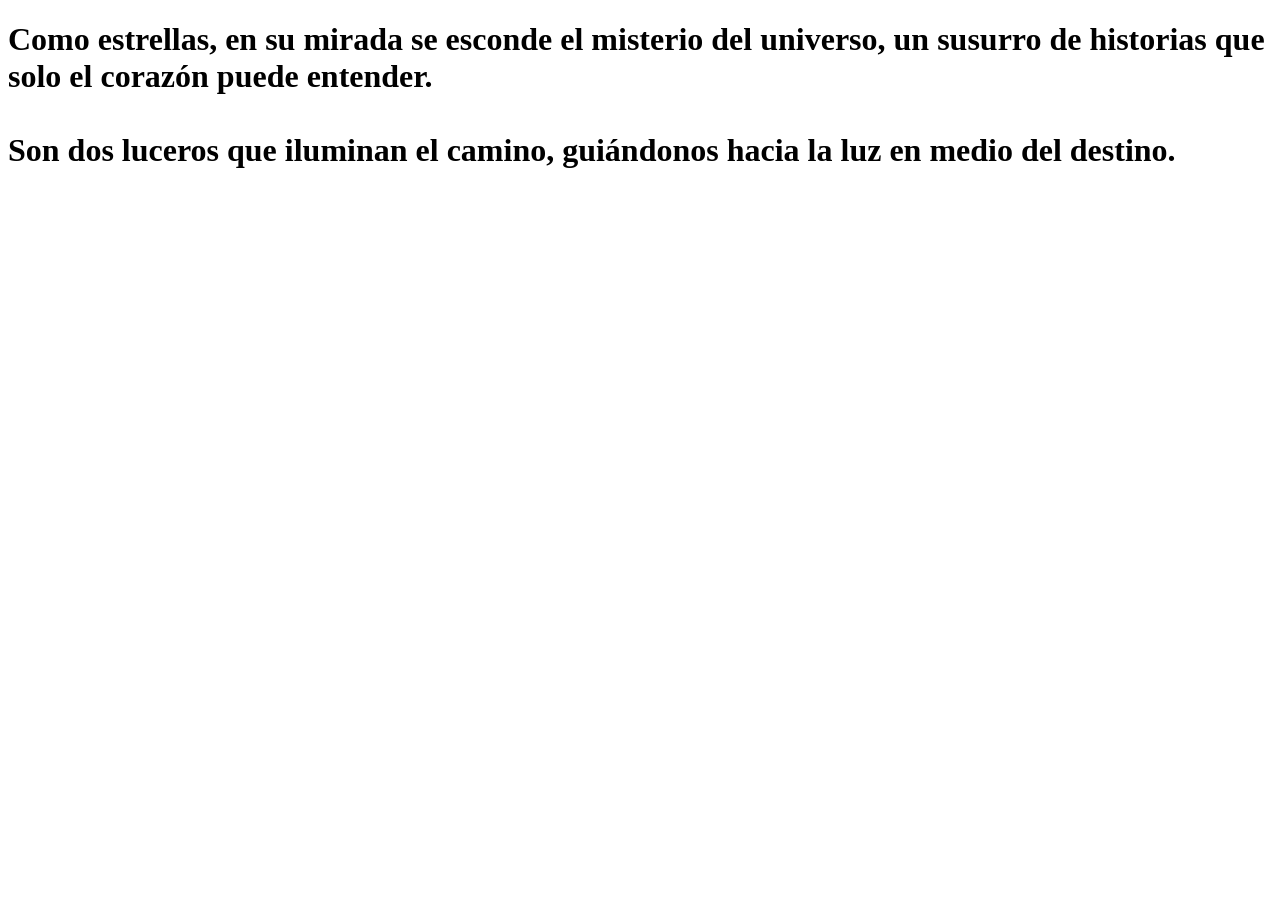
==== flower.html @ 73f1bd09 "Add files via upload" ====
<!DOCTYPE html>
<html lang="es">
  <head>
    <meta charset="UTF-8" />
    <meta http-equiv="X-UA-Compatible" content="IE=edge" />
    <meta name="viewport" content="width=device-width, initial-scale=1.0" />
    <link rel="stylesheet" href="css/main.css" />
    <link rel="icon" href="img/flowers.png" type="image/x-icon" />
    <title>Flower</title>
  </head>
  <body class="container">
    
    <div id="lyrics">
     
    </div>
    <h1 class="titulo">Como estrellas, en su mirada se esconde el misterio del universo, un susurro de historias que solo el corazón puede entender. <br> <br> Son dos luceros que iluminan el camino, guiándonos hacia la luz en medio del destino.</h1>
  
    <div class="night"></div>
    <div class="flowers">
      <div class="flower flower--1">
        <div class="flower__leafs flower__leafs--1">
          <div class="flower__leaf flower__leaf--1"></div>
          <div class="flower__leaf flower__leaf--2"></div>
          <div class="flower__leaf flower__leaf--3"></div>
          <div class="flower__leaf flower__leaf--4"></div>
          <div class="flower__white-circle"></div>

          <div class="flower__light flower__light--1"></div>
          <div class="flower__light flower__light--2"></div>
          <div class="flower__light flower__light--3"></div>
          <div class="flower__light flower__light--4"></div>
          <div class="flower__light flower__light--5"></div>
          <div class="flower__light flower__light--6"></div>
          <div class="flower__light flower__light--7"></div>
          <div class="flower__light flower__light--8"></div>
        </div>
        <div class="flower__line">
          <div class="flower__line__leaf flower__line__leaf--1"></div>
          <div class="flower__line__leaf flower__line__leaf--2"></div>
          <div class="flower__line__leaf flower__line__leaf--3"></div>
          <div class="flower__line__leaf flower__line__leaf--4"></div>
          <div class="flower__line__leaf flower__line__leaf--5"></div>
          <div class="flower__line__leaf flower__line__leaf--6"></div>
        </div>
      </div>

      <div class="flower flower--2">
        <div class="flower__leafs flower__leafs--2">
          <div class="flower__leaf flower__leaf--1"></div>
          <div class="flower__leaf flower__leaf--2"></div>
          <div class="flower__leaf flower__leaf--3"></div>
          <div class="flower__leaf flower__leaf--4"></div>
          <div class="flower__white-circle"></div>

          <div class="flower__light flower__light--1"></div>
          <div class="flower__light flower__light--2"></div>
          <div class="flower__light flower__light--3"></div>
          <div class="flower__light flower__light--4"></div>
          <div class="flower__light flower__light--5"></div>
          <div class="flower__light flower__light--6"></div>
          <div class="flower__light flower__light--7"></div>
          <div class="flower__light flower__light--8"></div>
        </div>
        <div class="flower__line">
          <div class="flower__line__leaf flower__line__leaf--1"></div>
          <div class="flower__line__leaf flower__line__leaf--2"></div>
          <div class="flower__line__leaf flower__line__leaf--3"></div>
          <div class="flower__line__leaf flower__line__leaf--4"></div>
        </div>
      </div>

      <div class="flower flower--3">
        <div class="flower__leafs flower__leafs--3">
          <div class="flower__leaf flower__leaf--1"></div>
          <div class="flower__leaf flower__leaf--2"></div>
          <div class="flower__leaf flower__leaf--3"></div>
          <div class="flower__leaf flower__leaf--4"></div>
          <div class="flower__white-circle"></div>

          <div class="flower__light flower__light--1"></div>
          <div class="flower__light flower__light--2"></div>
          <div class="flower__light flower__light--3"></div>
          <div class="flower__light flower__light--4"></div>
          <div class="flower__light flower__light--5"></div>
          <div class="flower__light flower__light--6"></div>
          <div class="flower__light flower__light--7"></div>
          <div class="flower__light flower__light--8"></div>
        </div>
        <div class="flower__line">
          <div class="flower__line__leaf flower__line__leaf--1"></div>
          <div class="flower__line__leaf flower__line__leaf--2"></div>
          <div class="flower__line__leaf flower__line__leaf--3"></div>
          <div class="flower__line__leaf flower__line__leaf--4"></div>
        </div>
      </div>

      <div class="grow-ans" style="--d: 1.2s">
        <div class="flower__g-long">
          <div class="flower__g-long__top"></div>
          <div class="flower__g-long__bottom"></div>
        </div>
      </div>

      <div class="growing-grass">
        <div class="flower__grass flower__grass--1">
          <div class="flower__grass--top"></div>
          <div class="flower__grass--bottom"></div>
          <div class="flower__grass__leaf flower__grass__leaf--1"></div>
          <div class="flower__grass__leaf flower__grass__leaf--2"></div>
          <div class="flower__grass__leaf flower__grass__leaf--3"></div>
          <div class="flower__grass__leaf flower__grass__leaf--4"></div>
          <div class="flower__grass__leaf flower__grass__leaf--5"></div>
          <div class="flower__grass__leaf flower__grass__leaf--6"></div>
          <div class="flower__grass__leaf flower__grass__leaf--7"></div>
          <div class="flower__grass__leaf flower__grass__leaf--8"></div>
          <div class="flower__grass__overlay"></div>
        </div>
      </div>

      <div class="growing-grass">
        <div class="flower__grass flower__grass--2">
          <div class="flower__grass--top"></div>
          <div class="flower__grass--bottom"></div>
          <div class="flower__grass__leaf flower__grass__leaf--1"></div>
          <div class="flower__grass__leaf flower__grass__leaf--2"></div>
          <div class="flower__grass__leaf flower__grass__leaf--3"></div>
          <div class="flower__grass__leaf flower__grass__leaf--4"></div>
          <div class="flower__grass__leaf flower__grass__leaf--5"></div>
          <div class="flower__grass__leaf flower__grass__leaf--6"></div>
          <div class="flower__grass__leaf flower__grass__leaf--7"></div>
          <div class="flower__grass__leaf flower__grass__leaf--8"></div>
          <div class="flower__grass__overlay"></div>
        </div>
      </div>

      <div class="grow-ans" style="--d: 2.4s">
        <div class="flower__g-right flower__g-right--1">
          <div class="leaf"></div>
        </div>
      </div>

      <div class="grow-ans" style="--d: 2.8s">
        <div class="flower__g-right flower__g-right--2">
          <div class="leaf"></div>
        </div>
      </div>

      <div class="grow-ans" style="--d: 2.8s">
        <div class="flower__g-front">
          <div
            class="flower__g-front__leaf-wrapper flower__g-front__leaf-wrapper--1"
          >
            <div class="flower__g-front__leaf"></div>
          </div>
          <div
            class="flower__g-front__leaf-wrapper flower__g-front__leaf-wrapper--2"
          >
            <div class="flower__g-front__leaf"></div>
          </div>
          <div
            class="flower__g-front__leaf-wrapper flower__g-front__leaf-wrapper--3"
          >
            <div class="flower__g-front__leaf"></div>
          </div>
          <div
            class="flower__g-front__leaf-wrapper flower__g-front__leaf-wrapper--4"
          >
            <div class="flower__g-front__leaf"></div>
          </div>
          <div
            class="flower__g-front__leaf-wrapper flower__g-front__leaf-wrapper--5"
          >
            <div class="flower__g-front__leaf"></div>
          </div>
          <div
            class="flower__g-front__leaf-wrapper flower__g-front__leaf-wrapper--6"
          >
            <div class="flower__g-front__leaf"></div>
          </div>
          <div
            class="flower__g-front__leaf-wrapper flower__g-front__leaf-wrapper--7"
          >
            <div class="flower__g-front__leaf"></div>
          </div>
          <div
            class="flower__g-front__leaf-wrapper flower__g-front__leaf-wrapper--8"
          >
            <div class="flower__g-front__leaf"></div>
          </div>
          <div class="flower__g-front__line"></div>
        </div>
      </div>

      <div class="grow-ans" style="--d: 3.2s">
        <div class="flower__g-fr">
          <div class="leaf"></div>
          <div class="flower__g-fr__leaf flower__g-fr__leaf--1"></div>
          <div class="flower__g-fr__leaf flower__g-fr__leaf--2"></div>
          <div class="flower__g-fr__leaf flower__g-fr__leaf--3"></div>
          <div class="flower__g-fr__leaf flower__g-fr__leaf--4"></div>
          <div class="flower__g-fr__leaf flower__g-fr__leaf--5"></div>
          <div class="flower__g-fr__leaf flower__g-fr__leaf--6"></div>
          <div class="flower__g-fr__leaf flower__g-fr__leaf--7"></div>
          <div class="flower__g-fr__leaf flower__g-fr__leaf--8"></div>
        </div>
      </div>

      <div class="long-g long-g--0">
        <div class="grow-ans" style="--d: 3s">
          <div class="leaf leaf--0"></div>
        </div>
        <div class="grow-ans" style="--d: 2.2s">
          <div class="leaf leaf--1"></div>
        </div>
        <div class="grow-ans" style="--d: 3.4s">
          <div class="leaf leaf--2"></div>
        </div>
        <div class="grow-ans" style="--d: 3.6s">
          <div class="leaf leaf--3"></div>
        </div>
      </div>

      <div class="long-g long-g--1">
        <div class="grow-ans" style="--d: 3.6s">
          <div class="leaf leaf--0"></div>
        </div>
        <div class="grow-ans" style="--d: 3.8s">
          <div class="leaf leaf--1"></div>
        </div>
        <div class="grow-ans" style="--d: 4s">
          <div class="leaf leaf--2"></div>
        </div>
        <div class="grow-ans" style="--d: 4.2s">
          <div class="leaf leaf--3"></div>
        </div>
      </div>

      <div class="long-g long-g--2">
        <div class="grow-ans" style="--d: 4s">
          <div class="leaf leaf--0"></div>
        </div>
        <div class="grow-ans" style="--d: 4.2s">
          <div class="leaf leaf--1"></div>
        </div>
        <div class="grow-ans" style="--d: 4.4s">
          <div class="leaf leaf--2"></div>
        </div>
        <div class="grow-ans" style="--d: 4.6s">
          <div class="leaf leaf--3"></div>
        </div>
      </div>

      <div class="long-g long-g--3">
        <div class="grow-ans" style="--d: 4s">
          <div class="leaf leaf--0"></div>
        </div>
        <div class="grow-ans" style="--d: 4.2s">
          <div class="leaf leaf--1"></div>
        </div>
        <div class="grow-ans" style="--d: 3s">
          <div class="leaf leaf--2"></div>
        </div>
        <div class="grow-ans" style="--d: 3.6s">
          <div class="leaf leaf--3"></div>
        </div>
      </div>

      <div class="long-g long-g--4">
        <div class="grow-ans" style="--d: 4s">
          <div class="leaf leaf--0"></div>
        </div>
        <div class="grow-ans" style="--d: 4.2s">
          <div class="leaf leaf--1"></div>
        </div>
        <div class="grow-ans" style="--d: 3s">
          <div class="leaf leaf--2"></div>
        </div>
        <div class="grow-ans" style="--d: 3.6s">
          <div class="leaf leaf--3"></div>
        </div>
      </div>

      <div class="long-g long-g--5">
        <div class="grow-ans" style="--d: 4s">
          <div class="leaf leaf--0"></div>
        </div>
        <div class="grow-ans" style="--d: 4.2s">
          <div class="leaf leaf--1"></div>
        </div>
        <div class="grow-ans" style="--d: 3s">
          <div class="leaf leaf--2"></div>
        </div>
        <div class="grow-ans" style="--d: 3.6s">
          <div class="leaf leaf--3"></div>
        </div>
      </div>

      <div class="long-g long-g--6">
        <div class="grow-ans" style="--d: 4.2s">
          <div class="leaf leaf--0"></div>
        </div>
        <div class="grow-ans" style="--d: 4.4s">
          <div class="leaf leaf--1"></div>
        </div>
        <div class="grow-ans" style="--d: 4.6s">
          <div class="leaf leaf--2"></div>
        </div>
        <div class="grow-ans" style="--d: 4.8s">
          <div class="leaf leaf--3"></div>
        </div>
      </div>

      <div class="long-g long-g--7">
        <div class="grow-ans" style="--d: 3s">
          <div class="leaf leaf--0"></div>
        </div>
        <div class="grow-ans" style="--d: 3.2s">
          <div class="leaf leaf--1"></div>
        </div>
        <div class="grow-ans" style="--d: 3.5s">
          <div class="leaf leaf--2"></div>
        </div>
        <div class="grow-ans" style="--d: 3.6s">
          <div class="leaf leaf--3"></div>
        </div>
      </div>
    </div>
    <script src="anim.js"></script>
    <script src="main.js"></script>
  </body>
</html>
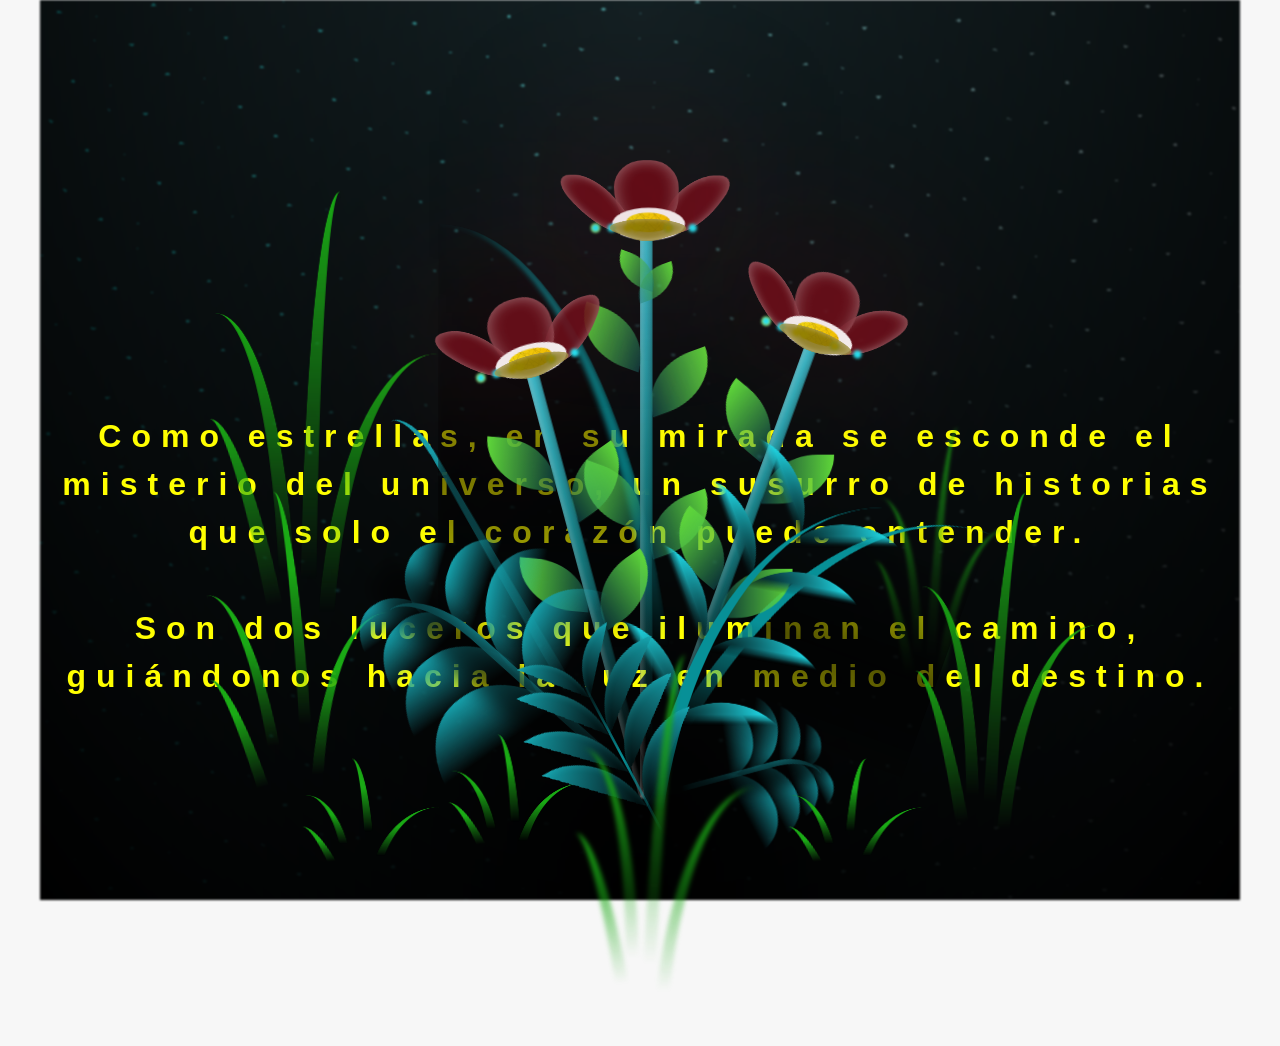
==== commit 0a897f80: "Update flower.html" ====
--- a/flower.html
+++ b/flower.html
@@ -4,7 +4,7 @@
     <meta charset="UTF-8" />
     <meta http-equiv="X-UA-Compatible" content="IE=edge" />
     <meta name="viewport" content="width=device-width, initial-scale=1.0" />
-    <link rel="stylesheet" href="css/main.css" />
+    <link rel="stylesheet" href="main.css" />
     <link rel="icon" href="img/flowers.png" type="image/x-icon" />
     <title>Flower</title>
   </head>
--- a/main.css
+++ b/main.css
@@ -0,0 +1,1659 @@
+*,
+*::after,
+*::before {
+  padding: 0;
+  margin: 0;
+  box-sizing: border-box;
+}
+
+:root {
+  --dark-color: #000;
+}
+
+body {
+  display: flex;
+  align-items: flex-end;
+  justify-content: center;
+  min-height: 100vh;
+  background-color: var(--dark-color);
+  overflow: hidden;
+  perspective: 1000px;
+}
+
+#lyrics {
+  font-size: 28px;
+  font-family: "Franklin Gothic Medium", "Arial Narrow", Arial, sans-serif;
+  color: white;
+  position: absolute;
+  margin-bottom: 20%;
+  z-index: 1;
+  font-weight: bold;
+  letter-spacing: 4px;
+}
+@media only screen and (max-width: 600px) {
+  /* Estilos específicos para dispositivos con un ancho máximo de 600px */
+  #lyrics {
+      font-size: 14px; /* Reduce el tamaño del texto para dispositivos más pequeños */
+      margin-bottom: 530px;
+      letter-spacing: 3px;
+  }
+
+}
+.titulo {
+  margin-bottom: 180px;
+  font-family: "Arial Narrow", Arial, sans-serif;
+  color: yellow;
+  position: absolute;
+  font-weight: bold;
+  letter-spacing: 10px;
+  opacity: 0;
+  animation: fadeIn 3s ease-in-out forwards;
+  text-align: center;
+}
+@keyframes fadeIn {
+  from {
+    opacity: 0;
+  }
+  to {
+    opacity: 1;
+  }
+}
+
+.night {
+  z-index: -1;
+  position: absolute;
+  left: 50%;
+  top: 0;
+  transform: translateX(-50%);
+  width: 100%;
+  height: 100%;
+  filter: blur(0.1vmin);
+  background-image: radial-gradient(
+      ellipse at top,
+      transparent 0%,
+      var(--dark-color)
+    ),
+    radial-gradient(
+      ellipse at bottom,
+      var(--dark-color),
+      rgba(145, 233, 255, 0.2)
+    ),
+    repeating-linear-gradient(
+      220deg,
+      rgb(0, 0, 0) 0px,
+      rgb(0, 0, 0) 19px,
+      transparent 19px,
+      transparent 22px
+    ),
+    repeating-linear-gradient(
+      189deg,
+      rgb(0, 0, 0) 0px,
+      rgb(0, 0, 0) 19px,
+      transparent 19px,
+      transparent 22px
+    ),
+    repeating-linear-gradient(
+      148deg,
+      rgb(0, 0, 0) 0px,
+      rgb(0, 0, 0) 19px,
+      transparent 19px,
+      transparent 22px
+    ),
+    linear-gradient(90deg, rgb(0, 255, 250), rgb(240, 240, 240));
+}
+
+.flowers {
+  position: relative;
+  transform: scale(0.9);
+  /*margin-bottom: 100px;
+  */
+}
+
+@media only screen and (max-width: 600px) {
+  /* Estilos específicos para dispositivos con un ancho máximo de 600px */
+.flowers {
+      font-size: 14px;
+      margin-bottom: 35%;
+      letter-spacing: 3px;
+      transform: scale(1.0);
+}
+
+}
+
+.flower {
+  position: absolute;
+  bottom: 10vmin;
+  transform-origin: bottom center;
+  z-index: 10;
+  --fl-speed: 0.8s;
+}
+.flower--1 {
+  -webkit-animation: moving-flower-1 4s linear infinite;
+  animation: moving-flower-1 4s linear infinite;
+}
+.flower--1 .flower__line {
+  height: 70vmin;
+  -webkit-animation-delay: 0.3s;
+  animation-delay: 0.3s;
+}
+.flower--1 .flower__line__leaf--1 {
+  -webkit-animation: blooming-leaf-right var(--fl-speed) 1.6s backwards;
+  animation: blooming-leaf-right var(--fl-speed) 1.6s backwards;
+}
+.flower--1 .flower__line__leaf--2 {
+  -webkit-animation: blooming-leaf-right var(--fl-speed) 1.4s backwards;
+  animation: blooming-leaf-right var(--fl-speed) 1.4s backwards;
+}
+.flower--1 .flower__line__leaf--3 {
+  -webkit-animation: blooming-leaf-left var(--fl-speed) 1.2s backwards;
+  animation: blooming-leaf-left var(--fl-speed) 1.2s backwards;
+}
+.flower--1 .flower__line__leaf--4 {
+  -webkit-animation: blooming-leaf-left var(--fl-speed) 1s backwards;
+  animation: blooming-leaf-left var(--fl-speed) 1s backwards;
+}
+.flower--1 .flower__line__leaf--5 {
+  -webkit-animation: blooming-leaf-right var(--fl-speed) 1.8s backwards;
+  animation: blooming-leaf-right var(--fl-speed) 1.8s backwards;
+}
+.flower--1 .flower__line__leaf--6 {
+  -webkit-animation: blooming-leaf-left var(--fl-speed) 2s backwards;
+  animation: blooming-leaf-left var(--fl-speed) 2s backwards;
+}
+.flower--2 {
+  left: 50%;
+  transform: rotate(20deg);
+  -webkit-animation: moving-flower-2 4s linear infinite;
+  animation: moving-flower-2 4s linear infinite;
+}
+.flower--2 .flower__line {
+  height: 60vmin;
+  -webkit-animation-delay: 0.6s;
+  animation-delay: 0.6s;
+}
+.flower--2 .flower__line__leaf--1 {
+  -webkit-animation: blooming-leaf-right var(--fl-speed) 1.9s backwards;
+  animation: blooming-leaf-right var(--fl-speed) 1.9s backwards;
+}
+.flower--2 .flower__line__leaf--2 {
+  -webkit-animation: blooming-leaf-right var(--fl-speed) 1.7s backwards;
+  animation: blooming-leaf-right var(--fl-speed) 1.7s backwards;
+}
+.flower--2 .flower__line__leaf--3 {
+  -webkit-animation: blooming-leaf-left var(--fl-speed) 1.5s backwards;
+  animation: blooming-leaf-left var(--fl-speed) 1.5s backwards;
+}
+.flower--2 .flower__line__leaf--4 {
+  -webkit-animation: blooming-leaf-left var(--fl-speed) 1.3s backwards;
+  animation: blooming-leaf-left var(--fl-speed) 1.3s backwards;
+}
+.flower--3 {
+  left: 50%;
+  transform: rotate(-15deg);
+  -webkit-animation: moving-flower-3 4s linear infinite;
+  animation: moving-flower-3 4s linear infinite;
+}
+.flower--3 .flower__line {
+  -webkit-animation-delay: 0.9s;
+  animation-delay: 0.9s;
+}
+.flower--3 .flower__line__leaf--1 {
+  -webkit-animation: blooming-leaf-right var(--fl-speed) 2.5s backwards;
+  animation: blooming-leaf-right var(--fl-speed) 2.5s backwards;
+}
+.flower--3 .flower__line__leaf--2 {
+  -webkit-animation: blooming-leaf-right var(--fl-speed) 2.3s backwards;
+  animation: blooming-leaf-right var(--fl-speed) 2.3s backwards;
+}
+.flower--3 .flower__line__leaf--3 {
+  -webkit-animation: blooming-leaf-left var(--fl-speed) 2.1s backwards;
+  animation: blooming-leaf-left var(--fl-speed) 2.1s backwards;
+}
+.flower--3 .flower__line__leaf--4 {
+  -webkit-animation: blooming-leaf-left var(--fl-speed) 1.9s backwards;
+  animation: blooming-leaf-left var(--fl-speed) 1.9s backwards;
+}
+.flower__leafs {
+  position: relative;
+  -webkit-animation: blooming-flower 2s backwards;
+  animation: blooming-flower 2s backwards;
+}
+.flower__leafs--1 {
+  -webkit-animation-delay: 1.1s;
+  animation-delay: 1.1s;
+}
+.flower__leafs--2 {
+  -webkit-animation-delay: 1.4s;
+  animation-delay: 1.4s;
+}
+.flower__leafs--3 {
+  -webkit-animation-delay: 1.7s;
+  animation-delay: 1.7s;
+}
+.flower__leafs::after {
+  content: "";
+  position: absolute;
+  left: 0;
+  top: 0;
+  transform: translate(-50%, -100%);
+  width: 8vmin;
+  height: 8vmin;
+  background-color: #6b0d18;
+  /* background-color: #fd2525; */
+  filter: blur(10vmin);
+}
+.flower__leaf {
+  position: absolute;
+  bottom: 0;
+  left: 50%;
+  width: 8vmin;
+  height: 11vmin;
+  border-radius: 51% 49% 47% 53%/44% 45% 55% 69%;
+  background-color: #6b0d18;
+  background-color: #6b0d18;
+  transform-origin: bottom center;
+  opacity: 0.9;
+  box-shadow: inset 0 0 2vmin rgba(255, 255, 255, 0.5);
+}
+.flower__leaf--1 {
+  transform: translate(-10%, 1%) rotateY(40deg) rotateX(-50deg);
+}
+.flower__leaf--2 {
+  transform: translate(-50%, -4%) rotateX(40deg);
+}
+.flower__leaf--3 {
+  transform: translate(-90%, 0%) rotateY(45deg) rotateX(50deg);
+}
+.flower__leaf--4 {
+  width: 8vmin;
+  height: 8vmin;
+  transform-origin: bottom left;
+  border-radius: 4vmin 10vmin 4vmin 4vmin;
+  transform: translate(0%, 18%) rotateX(70deg) rotate(-43deg);
+  background-color: #7c6901;
+  z-index: 1;
+  opacity: 0.8;
+}
+.flower__white-circle {
+  position: absolute;
+  left: -3.5vmin;
+  top: -3vmin;
+  width: 9vmin;
+  height: 4vmin;
+  border-radius: 50%;
+  background-color: #fff;
+}
+.flower__white-circle::after {
+  content: "";
+  position: absolute;
+  left: 50%;
+  top: 45%;
+  transform: translate(-50%, -50%);
+  width: 60%;
+  height: 60%;
+  border-radius: inherit;
+  background-image: repeating-linear-gradient(
+      135deg,
+      rgba(0, 0, 0, 0.03) 0px,
+      rgba(0, 0, 0, 0.03) 1px,
+      transparent 1px,
+      transparent 12px
+    ),
+    repeating-linear-gradient(
+      45deg,
+      rgba(0, 0, 0, 0.03) 0px,
+      rgba(0, 0, 0, 0.03) 1px,
+      transparent 1px,
+      transparent 12px
+    ),
+    repeating-linear-gradient(
+      67.5deg,
+      rgba(0, 0, 0, 0.03) 0px,
+      rgba(0, 0, 0, 0.03) 1px,
+      transparent 1px,
+      transparent 12px
+    ),
+    repeating-linear-gradient(
+      135deg,
+      rgba(0, 0, 0, 0.03) 0px,
+      rgba(0, 0, 0, 0.03) 1px,
+      transparent 1px,
+      transparent 12px
+    ),
+    repeating-linear-gradient(
+      45deg,
+      rgba(0, 0, 0, 0.03) 0px,
+      rgba(0, 0, 0, 0.03) 1px,
+      transparent 1px,
+      transparent 12px
+    ),
+    repeating-linear-gradient(
+      112.5deg,
+      rgba(0, 0, 0, 0.03) 0px,
+      rgba(0, 0, 0, 0.03) 1px,
+      transparent 1px,
+      transparent 12px
+    ),
+    repeating-linear-gradient(
+      112.5deg,
+      rgba(0, 0, 0, 0.03) 0px,
+      rgba(0, 0, 0, 0.03) 1px,
+      transparent 1px,
+      transparent 12px
+    ),
+    repeating-linear-gradient(
+      45deg,
+      rgba(0, 0, 0, 0.03) 0px,
+      rgba(0, 0, 0, 0.03) 1px,
+      transparent 1px,
+      transparent 12px
+    ),
+    repeating-linear-gradient(
+      22.5deg,
+      rgba(0, 0, 0, 0.03) 0px,
+      rgba(0, 0, 0, 0.03) 1px,
+      transparent 1px,
+      transparent 12px
+    ),
+    repeating-linear-gradient(
+      45deg,
+      rgba(0, 0, 0, 0.03) 0px,
+      rgba(0, 0, 0, 0.03) 1px,
+      transparent 1px,
+      transparent 12px
+    ),
+    repeating-linear-gradient(
+      22.5deg,
+      rgba(0, 0, 0, 0.03) 0px,
+      rgba(0, 0, 0, 0.03) 1px,
+      transparent 1px,
+      transparent 12px
+    ),
+    repeating-linear-gradient(
+      135deg,
+      rgba(0, 0, 0, 0.03) 0px,
+      rgba(0, 0, 0, 0.03) 1px,
+      transparent 1px,
+      transparent 12px
+    ),
+    repeating-linear-gradient(
+      157.5deg,
+      rgba(0, 0, 0, 0.03) 0px,
+      rgba(0, 0, 0, 0.03) 1px,
+      transparent 1px,
+      transparent 12px
+    ),
+    repeating-linear-gradient(
+      67.5deg,
+      rgba(0, 0, 0, 0.03) 0px,
+      rgba(0, 0, 0, 0.03) 1px,
+      transparent 1px,
+      transparent 12px
+    ),
+    repeating-linear-gradient(
+      67.5deg,
+      rgba(0, 0, 0, 0.03) 0px,
+      rgba(0, 0, 0, 0.03) 1px,
+      transparent 1px,
+      transparent 12px
+    ),
+    linear-gradient(90deg, rgb(255, 235, 18), rgb(255, 206, 0));
+}
+.flower__line {
+  height: 55vmin;
+  width: 1.5vmin;
+  background-image: linear-gradient(
+      to left,
+      rgba(0, 0, 0, 0.2),
+      transparent,
+      rgba(255, 255, 255, 0.2)
+    ),
+    linear-gradient(to top, transparent 10%, #14757a, #39c6d6);
+  box-shadow: inset 0 0 2px rgba(0, 0, 0, 0.5);
+  -webkit-animation: grow-flower-tree 4s backwards;
+  animation: grow-flower-tree 4s backwards;
+}
+.flower__line__leaf {
+  --w: 7vmin;
+  --h: calc(var(--w) + 2vmin);
+  position: absolute;
+  top: 20%;
+  left: 90%;
+  width: var(--w);
+  height: var(--h);
+  border-top-right-radius: var(--h);
+  border-bottom-left-radius: var(--h);
+  background-image: linear-gradient(to top, rgba(20, 117, 122, 0.4), #5ed639);
+}
+.flower__line__leaf--1 {
+  transform: rotate(70deg) rotateY(30deg);
+}
+.flower__line__leaf--2 {
+  top: 45%;
+  transform: rotate(70deg) rotateY(30deg);
+}
+.flower__line__leaf--3,
+.flower__line__leaf--4,
+.flower__line__leaf--6 {
+  border-top-right-radius: 0;
+  border-bottom-left-radius: 0;
+  border-top-left-radius: var(--h);
+  border-bottom-right-radius: var(--h);
+  left: -460%;
+  top: 12%;
+  transform: rotate(-70deg) rotateY(30deg);
+}
+.flower__line__leaf--4 {
+  top: 40%;
+}
+.flower__line__leaf--5 {
+  top: 0;
+  transform-origin: left;
+  transform: rotate(70deg) rotateY(30deg) scale(0.6);
+}
+.flower__line__leaf--6 {
+  top: -2%;
+  left: -450%;
+  transform-origin: right;
+  transform: rotate(-70deg) rotateY(30deg) scale(0.6);
+}
+.flower__light {
+  position: absolute;
+  bottom: 0vmin;
+  width: 1vmin;
+  height: 1vmin;
+  background-color: rgb(255, 251, 0);
+  border-radius: 50%;
+  filter: blur(0.2vmin);
+  -webkit-animation: light-ans 4s linear infinite backwards;
+  animation: light-ans 4s linear infinite backwards;
+}
+.flower__light:nth-child(odd) {
+  background-color: #23f0ff;
+}
+.flower__light--1 {
+  left: -2vmin;
+  -webkit-animation-delay: 1s;
+  animation-delay: 1s;
+}
+.flower__light--2 {
+  left: 3vmin;
+  -webkit-animation-delay: 0.5s;
+  animation-delay: 0.5s;
+}
+.flower__light--3 {
+  left: -6vmin;
+  -webkit-animation-delay: 0.3s;
+  animation-delay: 0.3s;
+}
+.flower__light--4 {
+  left: 6vmin;
+  -webkit-animation-delay: 0.9s;
+  animation-delay: 0.9s;
+}
+.flower__light--5 {
+  left: -1vmin;
+  -webkit-animation-delay: 1.5s;
+  animation-delay: 1.5s;
+}
+.flower__light--6 {
+  left: -4vmin;
+  -webkit-animation-delay: 3s;
+  animation-delay: 3s;
+}
+.flower__light--7 {
+  left: 3vmin;
+  -webkit-animation-delay: 2s;
+  animation-delay: 2s;
+}
+.flower__light--8 {
+  left: -6vmin;
+  -webkit-animation-delay: 3.5s;
+  animation-delay: 3.5s;
+}
+.flower__grass {
+  --c: #159faa;
+  --line-w: 1.5vmin;
+  position: absolute;
+  bottom: 12vmin;
+  left: -7vmin;
+  display: flex;
+  flex-direction: column;
+  align-items: flex-end;
+  z-index: 20;
+  transform-origin: bottom center;
+  transform: rotate(-48deg) rotateY(40deg);
+}
+.flower__grass--1 {
+  -webkit-animation: moving-grass 2s linear infinite;
+  animation: moving-grass 2s linear infinite;
+}
+.flower__grass--2 {
+  left: 2vmin;
+  bottom: 10vmin;
+  transform: scale(0.5) rotate(75deg) rotateX(10deg) rotateY(-200deg);
+  opacity: 0.8;
+  z-index: 0;
+  -webkit-animation: moving-grass--2 1.5s linear infinite;
+  animation: moving-grass--2 1.5s linear infinite;
+}
+.flower__grass--top {
+  width: 7vmin;
+  height: 10vmin;
+  border-top-right-radius: 100%;
+  border-right: var(--line-w) solid var(--c);
+  transform-origin: bottom center;
+  transform: rotate(-2deg);
+}
+.flower__grass--bottom {
+  margin-top: -2px;
+  width: var(--line-w);
+  height: 25vmin;
+  background-image: linear-gradient(to top, transparent, var(--c));
+}
+.flower__grass__leaf {
+  --size: 10vmin;
+  position: absolute;
+  width: calc(var(--size) * 2.1);
+  height: var(--size);
+  border-top-left-radius: var(--size);
+  border-top-right-radius: var(--size);
+  background-image: linear-gradient(
+    to top,
+    transparent,
+    transparent 30%,
+    var(--c)
+  );
+  z-index: 100;
+}
+.flower__grass__leaf--1 {
+  top: -6%;
+  left: 30%;
+  --size: 6vmin;
+  transform: rotate(-20deg);
+  -webkit-animation: growing-grass-ans--1 2s 2.6s backwards;
+  animation: growing-grass-ans--1 2s 2.6s backwards;
+}
+@-webkit-keyframes growing-grass-ans--1 {
+  0% {
+    transform-origin: bottom left;
+    transform: rotate(-20deg) scale(0);
+  }
+}
+@keyframes growing-grass-ans--1 {
+  0% {
+    transform-origin: bottom left;
+    transform: rotate(-20deg) scale(0);
+  }
+}
+.flower__grass__leaf--2 {
+  top: -5%;
+  left: -110%;
+  --size: 6vmin;
+  transform: rotate(10deg);
+  -webkit-animation: growing-grass-ans--2 2s 2.4s linear backwards;
+  animation: growing-grass-ans--2 2s 2.4s linear backwards;
+}
+@-webkit-keyframes growing-grass-ans--2 {
+  0% {
+    transform-origin: bottom right;
+    transform: rotate(10deg) scale(0);
+  }
+}
+@keyframes growing-grass-ans--2 {
+  0% {
+    transform-origin: bottom right;
+    transform: rotate(10deg) scale(0);
+  }
+}
+.flower__grass__leaf--3 {
+  top: 5%;
+  left: 60%;
+  --size: 8vmin;
+  transform: rotate(-18deg) rotateX(-20deg);
+  -webkit-animation: growing-grass-ans--3 2s 2.2s linear backwards;
+  animation: growing-grass-ans--3 2s 2.2s linear backwards;
+}
+@-webkit-keyframes growing-grass-ans--3 {
+  0% {
+    transform-origin: bottom left;
+    transform: rotate(-18deg) rotateX(-20deg) scale(0);
+  }
+}
+@keyframes growing-grass-ans--3 {
+  0% {
+    transform-origin: bottom left;
+    transform: rotate(-18deg) rotateX(-20deg) scale(0);
+  }
+}
+.flower__grass__leaf--4 {
+  top: 6%;
+  left: -135%;
+  --size: 8vmin;
+  transform: rotate(2deg);
+  -webkit-animation: growing-grass-ans--4 2s 2s linear backwards;
+  animation: growing-grass-ans--4 2s 2s linear backwards;
+}
+@-webkit-keyframes growing-grass-ans--4 {
+  0% {
+    transform-origin: bottom right;
+    transform: rotate(2deg) scale(0);
+  }
+}
+@keyframes growing-grass-ans--4 {
+  0% {
+    transform-origin: bottom right;
+    transform: rotate(2deg) scale(0);
+  }
+}
+.flower__grass__leaf--5 {
+  top: 20%;
+  left: 60%;
+  --size: 10vmin;
+  transform: rotate(-24deg) rotateX(-20deg);
+  -webkit-animation: growing-grass-ans--5 2s 1.8s linear backwards;
+  animation: growing-grass-ans--5 2s 1.8s linear backwards;
+}
+@-webkit-keyframes growing-grass-ans--5 {
+  0% {
+    transform-origin: bottom left;
+    transform: rotate(-24deg) rotateX(-20deg) scale(0);
+  }
+}
+@keyframes growing-grass-ans--5 {
+  0% {
+    transform-origin: bottom left;
+    transform: rotate(-24deg) rotateX(-20deg) scale(0);
+  }
+}
+.flower__grass__leaf--6 {
+  top: 22%;
+  left: -180%;
+  --size: 10vmin;
+  transform: rotate(10deg);
+  -webkit-animation: growing-grass-ans--6 2s 1.6s linear backwards;
+  animation: growing-grass-ans--6 2s 1.6s linear backwards;
+}
+@-webkit-keyframes growing-grass-ans--6 {
+  0% {
+    transform-origin: bottom right;
+    transform: rotate(10deg) scale(0);
+  }
+}
+@keyframes growing-grass-ans--6 {
+  0% {
+    transform-origin: bottom right;
+    transform: rotate(10deg) scale(0);
+  }
+}
+.flower__grass__leaf--7 {
+  top: 39%;
+  left: 70%;
+  --size: 10vmin;
+  transform: rotate(-10deg);
+  -webkit-animation: growing-grass-ans--7 2s 1.4s linear backwards;
+  animation: growing-grass-ans--7 2s 1.4s linear backwards;
+}
+@-webkit-keyframes growing-grass-ans--7 {
+  0% {
+    transform-origin: bottom left;
+    transform: rotate(-10deg) scale(0);
+  }
+}
+@keyframes growing-grass-ans--7 {
+  0% {
+    transform-origin: bottom left;
+    transform: rotate(-10deg) scale(0);
+  }
+}
+.flower__grass__leaf--8 {
+  top: 40%;
+  left: -215%;
+  --size: 11vmin;
+  transform: rotate(10deg);
+  -webkit-animation: growing-grass-ans--8 2s 1.2s linear backwards;
+  animation: growing-grass-ans--8 2s 1.2s linear backwards;
+}
+@-webkit-keyframes growing-grass-ans--8 {
+  0% {
+    transform-origin: bottom right;
+    transform: rotate(10deg) scale(0);
+  }
+}
+@keyframes growing-grass-ans--8 {
+  0% {
+    transform-origin: bottom right;
+    transform: rotate(10deg) scale(0);
+  }
+}
+.flower__grass__overlay {
+  position: absolute;
+  top: -10%;
+  right: 0%;
+  width: 100%;
+  height: 100%;
+  background-color: rgba(0, 0, 0, 0.6);
+  filter: blur(1.5vmin);
+  z-index: 100;
+}
+.flower__g-long {
+  --w: 2vmin;
+  --h: 6vmin;
+  --c: #159faa;
+  position: absolute;
+  bottom: 10vmin;
+  left: -3vmin;
+  transform-origin: bottom center;
+  transform: rotate(-30deg) rotateY(-20deg);
+  display: flex;
+  flex-direction: column;
+  align-items: flex-end;
+  -webkit-animation: flower-g-long-ans 3s linear infinite;
+  animation: flower-g-long-ans 3s linear infinite;
+}
+@-webkit-keyframes flower-g-long-ans {
+  0%,
+  100% {
+    transform: rotate(-30deg) rotateY(-20deg);
+  }
+  50% {
+    transform: rotate(-32deg) rotateY(-20deg);
+  }
+}
+@keyframes flower-g-long-ans {
+  0%,
+  100% {
+    transform: rotate(-30deg) rotateY(-20deg);
+  }
+  50% {
+    transform: rotate(-32deg) rotateY(-20deg);
+  }
+}
+.flower__g-long__top {
+  top: calc(var(--h) * -1);
+  width: calc(var(--w) + 1vmin);
+  height: var(--h);
+  border-top-right-radius: 100%;
+  border-right: 0.7vmin solid var(--c);
+  transform: translate(-0.7vmin, 1vmin);
+}
+.flower__g-long__bottom {
+  width: var(--w);
+  height: 50vmin;
+  transform-origin: bottom center;
+  background-image: linear-gradient(to top, transparent 30%, var(--c));
+  box-shadow: inset 0 0 2px rgba(0, 0, 0, 0.5);
+  -webkit-clip-path: polygon(35% 0, 65% 1%, 100% 100%, 0% 100%);
+  clip-path: polygon(35% 0, 65% 1%, 100% 100%, 0% 100%);
+}
+.flower__g-right {
+  position: absolute;
+  bottom: 6vmin;
+  left: -2vmin;
+  transform-origin: bottom left;
+  transform: rotate(20deg);
+}
+.flower__g-right .leaf {
+  width: 30vmin;
+  height: 50vmin;
+  border-top-left-radius: 100%;
+  border-left: 2vmin solid #079097;
+  background-image: linear-gradient(
+    to bottom,
+    transparent,
+    var(--dark-color) 60%
+  );
+  -webkit-mask-image: linear-gradient(to top, transparent 30%, #079097 60%);
+}
+.flower__g-right--1 {
+  -webkit-animation: flower-g-right-ans 2.5s linear infinite;
+  animation: flower-g-right-ans 2.5s linear infinite;
+}
+.flower__g-right--2 {
+  left: 5vmin;
+  transform: rotateY(-180deg);
+  -webkit-animation: flower-g-right-ans--2 3s linear infinite;
+  animation: flower-g-right-ans--2 3s linear infinite;
+}
+.flower__g-right--2 .leaf {
+  height: 75vmin;
+  filter: blur(0.3vmin);
+  opacity: 0.8;
+}
+@-webkit-keyframes flower-g-right-ans {
+  0%,
+  100% {
+    transform: rotate(20deg);
+  }
+  50% {
+    transform: rotate(24deg) rotateX(-20deg);
+  }
+}
+@keyframes flower-g-right-ans {
+  0%,
+  100% {
+    transform: rotate(20deg);
+  }
+  50% {
+    transform: rotate(24deg) rotateX(-20deg);
+  }
+}
+@-webkit-keyframes flower-g-right-ans--2 {
+  0%,
+  100% {
+    transform: rotateY(-180deg) rotate(0deg) rotateX(-20deg);
+  }
+  50% {
+    transform: rotateY(-180deg) rotate(6deg) rotateX(-20deg);
+  }
+}
+@keyframes flower-g-right-ans--2 {
+  0%,
+  100% {
+    transform: rotateY(-180deg) rotate(0deg) rotateX(-20deg);
+  }
+  50% {
+    transform: rotateY(-180deg) rotate(6deg) rotateX(-20deg);
+  }
+}
+.flower__g-front {
+  position: absolute;
+  bottom: 6vmin;
+  left: 2.5vmin;
+  z-index: 100;
+  transform-origin: bottom center;
+  transform: rotate(-28deg) rotateY(30deg) scale(1.04);
+  -webkit-animation: flower__g-front-ans 2s linear infinite;
+  animation: flower__g-front-ans 2s linear infinite;
+}
+@-webkit-keyframes flower__g-front-ans {
+  0%,
+  100% {
+    transform: rotate(-28deg) rotateY(30deg) scale(1.04);
+  }
+  50% {
+    transform: rotate(-35deg) rotateY(40deg) scale(1.04);
+  }
+}
+@keyframes flower__g-front-ans {
+  0%,
+  100% {
+    transform: rotate(-28deg) rotateY(30deg) scale(1.04);
+  }
+  50% {
+    transform: rotate(-35deg) rotateY(40deg) scale(1.04);
+  }
+}
+.flower__g-front__line {
+  width: 0.3vmin;
+  height: 20vmin;
+  background-image: linear-gradient(
+    to top,
+    transparent,
+    #079097,
+    transparent 100%
+  );
+  position: relative;
+}
+.flower__g-front__leaf-wrapper {
+  position: absolute;
+  top: 0;
+  left: 0;
+  transform-origin: bottom left;
+  transform: rotate(10deg);
+}
+.flower__g-front__leaf-wrapper:nth-child(even) {
+  left: 0vmin;
+  transform: rotateY(-180deg) rotate(5deg);
+  -webkit-animation: flower__g-front__leaf-left-ans 1s ease-in backwards;
+  animation: flower__g-front__leaf-left-ans 1s ease-in backwards;
+}
+.flower__g-front__leaf-wrapper:nth-child(odd) {
+  -webkit-animation: flower__g-front__leaf-ans 1s ease-in backwards;
+  animation: flower__g-front__leaf-ans 1s ease-in backwards;
+}
+.flower__g-front__leaf-wrapper--1 {
+  top: -8vmin;
+  transform: scale(0.7);
+  -webkit-animation: flower__g-front__leaf-ans 1s 5.5s ease-in backwards !important;
+  animation: flower__g-front__leaf-ans 1s 5.5s ease-in backwards !important;
+}
+.flower__g-front__leaf-wrapper--2 {
+  top: -8vmin;
+  transform: rotateY(-180deg) scale(0.7) !important;
+  -webkit-animation: flower__g-front__leaf-left-ans-2 1s 4.6s ease-in backwards !important;
+  animation: flower__g-front__leaf-left-ans-2 1s 4.6s ease-in backwards !important;
+}
+.flower__g-front__leaf-wrapper--3 {
+  top: -3vmin;
+  -webkit-animation: flower__g-front__leaf-ans 1s 4.6s ease-in backwards;
+  animation: flower__g-front__leaf-ans 1s 4.6s ease-in backwards;
+}
+.flower__g-front__leaf-wrapper--4 {
+  top: -3vmin;
+  transform: rotateY(-180deg) scale(0.9) !important;
+  -webkit-animation: flower__g-front__leaf-left-ans-2 1s 4.6s ease-in backwards !important;
+  animation: flower__g-front__leaf-left-ans-2 1s 4.6s ease-in backwards !important;
+}
+@-webkit-keyframes flower__g-front__leaf-left-ans-2 {
+  0% {
+    transform: rotateY(-180deg) scale(0);
+  }
+}
+@keyframes flower__g-front__leaf-left-ans-2 {
+  0% {
+    transform: rotateY(-180deg) scale(0);
+  }
+}
+.flower__g-front__leaf-wrapper--5,
+.flower__g-front__leaf-wrapper--6 {
+  top: 2vmin;
+}
+.flower__g-front__leaf-wrapper--7,
+.flower__g-front__leaf-wrapper--8 {
+  top: 6.5vmin;
+}
+.flower__g-front__leaf-wrapper--2 {
+  -webkit-animation-delay: 5.2s !important;
+  animation-delay: 5.2s !important;
+}
+.flower__g-front__leaf-wrapper--3 {
+  -webkit-animation-delay: 4.9s !important;
+  animation-delay: 4.9s !important;
+}
+.flower__g-front__leaf-wrapper--5 {
+  -webkit-animation-delay: 4.3s !important;
+  animation-delay: 4.3s !important;
+}
+.flower__g-front__leaf-wrapper--6 {
+  -webkit-animation-delay: 4.1s !important;
+  animation-delay: 4.1s !important;
+}
+.flower__g-front__leaf-wrapper--7 {
+  -webkit-animation-delay: 3.8s !important;
+  animation-delay: 3.8s !important;
+}
+.flower__g-front__leaf-wrapper--8 {
+  -webkit-animation-delay: 3.5s !important;
+  animation-delay: 3.5s !important;
+}
+@-webkit-keyframes flower__g-front__leaf-ans {
+  0% {
+    transform: rotate(10deg) scale(0);
+  }
+}
+@keyframes flower__g-front__leaf-ans {
+  0% {
+    transform: rotate(10deg) scale(0);
+  }
+}
+@-webkit-keyframes flower__g-front__leaf-left-ans {
+  0% {
+    transform: rotateY(-180deg) rotate(5deg) scale(0);
+  }
+}
+@keyframes flower__g-front__leaf-left-ans {
+  0% {
+    transform: rotateY(-180deg) rotate(5deg) scale(0);
+  }
+}
+.flower__g-front__leaf {
+  width: 10vmin;
+  height: 10vmin;
+  border-radius: 100% 0% 0% 100%/100% 100% 0% 0%;
+  box-shadow: inset 0 2px 1vmin hsla(184deg, 97%, 58%, 0.2);
+  background-image: linear-gradient(
+      to bottom left,
+      transparent,
+      var(--dark-color)
+    ),
+    linear-gradient(to bottom right, #159faa 50%, transparent 50%, transparent);
+  -webkit-mask-image: linear-gradient(
+    to bottom right,
+    #159faa 50%,
+    transparent 50%,
+    transparent
+  );
+  mask-image: linear-gradient(
+    to bottom right,
+    #159faa 50%,
+    transparent 50%,
+    transparent
+  );
+}
+.flower__g-fr {
+  position: absolute;
+  bottom: -4vmin;
+  left: vmin;
+  transform-origin: bottom left;
+  z-index: 10;
+  -webkit-animation: flower__g-fr-ans 2s linear infinite;
+  animation: flower__g-fr-ans 2s linear infinite;
+}
+@-webkit-keyframes flower__g-fr-ans {
+  0%,
+  100% {
+    transform: rotate(2deg);
+  }
+  50% {
+    transform: rotate(4deg);
+  }
+}
+@keyframes flower__g-fr-ans {
+  0%,
+  100% {
+    transform: rotate(2deg);
+  }
+  50% {
+    transform: rotate(4deg);
+  }
+}
+.flower__g-fr .leaf {
+  width: 30vmin;
+  height: 50vmin;
+  border-top-left-radius: 100%;
+  border-left: 2vmin solid #079097;
+  -webkit-mask-image: linear-gradient(to top, transparent 25%, #079097 50%);
+  position: relative;
+  z-index: 1;
+}
+.flower__g-fr__leaf {
+  position: absolute;
+  top: 0;
+  left: 0;
+  width: 10vmin;
+  height: 10vmin;
+  border-radius: 100% 0% 0% 100%/100% 100% 0% 0%;
+  box-shadow: inset 0 2px 1vmin hsla(184deg, 97%, 58%, 0.2);
+  background-image: linear-gradient(
+      to bottom left,
+      transparent,
+      var(--dark-color) 98%
+    ),
+    linear-gradient(to bottom right, #23f0ff 45%, transparent 50%, transparent);
+  -webkit-mask-image: linear-gradient(
+    135deg,
+    #159faa 40%,
+    transparent 50%,
+    transparent
+  );
+}
+.flower__g-fr__leaf--1 {
+  left: 20vmin;
+  transform: rotate(45deg);
+  -webkit-animation: flower__g-fr-leaft-ans-1 0.5s 5.2s linear backwards;
+  animation: flower__g-fr-leaft-ans-1 0.5s 5.2s linear backwards;
+}
+@-webkit-keyframes flower__g-fr-leaft-ans-1 {
+  0% {
+    transform-origin: left;
+    transform: rotate(45deg) scale(0);
+  }
+}
+@keyframes flower__g-fr-leaft-ans-1 {
+  0% {
+    transform-origin: left;
+    transform: rotate(45deg) scale(0);
+  }
+}
+.flower__g-fr__leaf--2 {
+  left: 12vmin;
+  top: -7vmin;
+  transform: rotate(25deg) rotateY(-180deg);
+  -webkit-animation: flower__g-fr-leaft-ans-6 0.5s 5s linear backwards;
+  animation: flower__g-fr-leaft-ans-6 0.5s 5s linear backwards;
+}
+.flower__g-fr__leaf--3 {
+  left: 15vmin;
+  top: 6vmin;
+  transform: rotate(55deg);
+  -webkit-animation: flower__g-fr-leaft-ans-5 0.5s 4.8s linear backwards;
+  animation: flower__g-fr-leaft-ans-5 0.5s 4.8s linear backwards;
+}
+.flower__g-fr__leaf--4 {
+  left: 6vmin;
+  top: -2vmin;
+  transform: rotate(25deg) rotateY(-180deg);
+  -webkit-animation: flower__g-fr-leaft-ans-6 0.5s 4.6s linear backwards;
+  animation: flower__g-fr-leaft-ans-6 0.5s 4.6s linear backwards;
+}
+.flower__g-fr__leaf--5 {
+  left: 10vmin;
+  top: 14vmin;
+  transform: rotate(55deg);
+  -webkit-animation: flower__g-fr-leaft-ans-5 0.5s 4.4s linear backwards;
+  animation: flower__g-fr-leaft-ans-5 0.5s 4.4s linear backwards;
+}
+@-webkit-keyframes flower__g-fr-leaft-ans-5 {
+  0% {
+    transform-origin: left;
+    transform: rotate(55deg) scale(0);
+  }
+}
+@keyframes flower__g-fr-leaft-ans-5 {
+  0% {
+    transform-origin: left;
+    transform: rotate(55deg) scale(0);
+  }
+}
+.flower__g-fr__leaf--6 {
+  left: 0vmin;
+  top: 6vmin;
+  transform: rotate(25deg) rotateY(-180deg);
+  -webkit-animation: flower__g-fr-leaft-ans-6 0.5s 4.2s linear backwards;
+  animation: flower__g-fr-leaft-ans-6 0.5s 4.2s linear backwards;
+}
+@-webkit-keyframes flower__g-fr-leaft-ans-6 {
+  0% {
+    transform-origin: right;
+    transform: rotate(25deg) rotateY(-180deg) scale(0);
+  }
+}
+@keyframes flower__g-fr-leaft-ans-6 {
+  0% {
+    transform-origin: right;
+    transform: rotate(25deg) rotateY(-180deg) scale(0);
+  }
+}
+.flower__g-fr__leaf--7 {
+  left: 5vmin;
+  top: 22vmin;
+  transform: rotate(45deg);
+  -webkit-animation: flower__g-fr-leaft-ans-7 0.5s 4s linear backwards;
+  animation: flower__g-fr-leaft-ans-7 0.5s 4s linear backwards;
+}
+@-webkit-keyframes flower__g-fr-leaft-ans-7 {
+  0% {
+    transform-origin: left;
+    transform: rotate(45deg) scale(0);
+  }
+}
+@keyframes flower__g-fr-leaft-ans-7 {
+  0% {
+    transform-origin: left;
+    transform: rotate(45deg) scale(0);
+  }
+}
+.flower__g-fr__leaf--8 {
+  left: -4vmin;
+  top: 15vmin;
+  transform: rotate(15deg) rotateY(-180deg);
+  -webkit-animation: flower__g-fr-leaft-ans-8 0.5s 3.8s linear backwards;
+  animation: flower__g-fr-leaft-ans-8 0.5s 3.8s linear backwards;
+}
+@-webkit-keyframes flower__g-fr-leaft-ans-8 {
+  0% {
+    transform-origin: right;
+    transform: rotate(15deg) rotateY(-180deg) scale(0);
+  }
+}
+@keyframes flower__g-fr-leaft-ans-8 {
+  0% {
+    transform-origin: right;
+    transform: rotate(15deg) rotateY(-180deg) scale(0);
+  }
+}
+
+.long-g {
+  position: absolute;
+  bottom: 25vmin;
+  left: -42vmin;
+  transform-origin: bottom left;
+}
+.long-g--1 {
+  bottom: 0vmin;
+  transform: scale(0.8) rotate(-5deg);
+}
+.long-g--1 .leaf {
+  -webkit-mask-image: linear-gradient(
+    to top,
+    transparent 40%,
+    #079097 80%
+  ) !important;
+}
+.long-g--1 .leaf--1 {
+  --w: 5vmin;
+  --h: 60vmin;
+  left: -2vmin;
+  transform: rotate(3deg) rotateY(-180deg);
+}
+.long-g--2,
+.long-g--3 {
+  bottom: -3vmin;
+  left: -35vmin;
+  transform-origin: center;
+  transform: scale(0.6) rotateX(60deg);
+}
+.long-g--2 .leaf,
+.long-g--3 .leaf {
+  -webkit-mask-image: linear-gradient(
+    to top,
+    transparent 50%,
+    #079097 80%
+  ) !important;
+}
+.long-g--2 .leaf--1,
+.long-g--3 .leaf--1 {
+  left: -1vmin;
+  transform: rotateY(-180deg);
+}
+.long-g--3 {
+  left: -17vmin;
+  bottom: 0vmin;
+}
+.long-g--3 .leaf {
+  -webkit-mask-image: linear-gradient(
+    to top,
+    transparent 40%,
+    #079097 80%
+  ) !important;
+}
+.long-g--4 {
+  left: 25vmin;
+  bottom: -3vmin;
+  transform-origin: center;
+  transform: scale(0.6) rotateX(60deg);
+}
+.long-g--4 .leaf {
+  -webkit-mask-image: linear-gradient(
+    to top,
+    transparent 50%,
+    #079097 80%
+  ) !important;
+}
+.long-g--5 {
+  left: 42vmin;
+  bottom: 0vmin;
+  transform: scale(0.8) rotate(2deg);
+}
+.long-g--6 {
+  left: 0vmin;
+  bottom: -20vmin;
+  z-index: 100;
+  filter: blur(0.3vmin);
+  transform: scale(0.8) rotate(2deg);
+}
+.long-g--7 {
+  left: 35vmin;
+  bottom: 20vmin;
+  z-index: -1;
+  filter: blur(0.3vmin);
+  transform: scale(0.6) rotate(2deg);
+  opacity: 0.7;
+}
+.long-g .leaf {
+  --w: 15vmin;
+  --h: 40vmin;
+  --c: #1aaa15;
+  position: absolute;
+  bottom: 0;
+  width: var(--w);
+  height: var(--h);
+  border-top-left-radius: 100%;
+  border-left: 2vmin solid var(--c);
+  -webkit-mask-image: linear-gradient(
+    to top,
+    transparent 20%,
+    var(--dark-color)
+  );
+  transform-origin: bottom center;
+}
+.long-g .leaf--0 {
+  left: 2vmin;
+  -webkit-animation: leaf-ans-1 4s linear infinite;
+  animation: leaf-ans-1 4s linear infinite;
+}
+.long-g .leaf--1 {
+  --w: 5vmin;
+  --h: 60vmin;
+  -webkit-animation: leaf-ans-1 4s linear infinite;
+  animation: leaf-ans-1 4s linear infinite;
+}
+.long-g .leaf--2 {
+  --w: 10vmin;
+  --h: 40vmin;
+  left: -0.5vmin;
+  bottom: 5vmin;
+  transform-origin: bottom left;
+  transform: rotateY(-180deg);
+  -webkit-animation: leaf-ans-2 3s linear infinite;
+  animation: leaf-ans-2 3s linear infinite;
+}
+.long-g .leaf--3 {
+  --w: 5vmin;
+  --h: 30vmin;
+  left: -1vmin;
+  bottom: 3.2vmin;
+  transform-origin: bottom left;
+  transform: rotate(-10deg) rotateY(-180deg);
+  -webkit-animation: leaf-ans-3 3s linear infinite;
+  animation: leaf-ans-3 3s linear infinite;
+}
+
+@-webkit-keyframes leaf-ans-1 {
+  0%,
+  100% {
+    transform: rotate(-5deg) scale(1);
+  }
+  50% {
+    transform: rotate(5deg) scale(1.1);
+  }
+}
+
+@keyframes leaf-ans-1 {
+  0%,
+  100% {
+    transform: rotate(-5deg) scale(1);
+  }
+  50% {
+    transform: rotate(5deg) scale(1.1);
+  }
+}
+@-webkit-keyframes leaf-ans-2 {
+  0%,
+  100% {
+    transform: rotateY(-180deg) rotate(5deg);
+  }
+  50% {
+    transform: rotateY(-180deg) rotate(0deg) scale(1.1);
+  }
+}
+@keyframes leaf-ans-2 {
+  0%,
+  100% {
+    transform: rotateY(-180deg) rotate(5deg);
+  }
+  50% {
+    transform: rotateY(-180deg) rotate(0deg) scale(1.1);
+  }
+}
+@-webkit-keyframes leaf-ans-3 {
+  0%,
+  100% {
+    transform: rotate(-10deg) rotateY(-180deg);
+  }
+  50% {
+    transform: rotate(-20deg) rotateY(-180deg);
+  }
+}
+@keyframes leaf-ans-3 {
+  0%,
+  100% {
+    transform: rotate(-10deg) rotateY(-180deg);
+  }
+  50% {
+    transform: rotate(-20deg) rotateY(-180deg);
+  }
+}
+.grow-ans {
+  -webkit-animation: grow-ans 2s var(--d) backwards;
+  animation: grow-ans 2s var(--d) backwards;
+}
+
+@-webkit-keyframes grow-ans {
+  0% {
+    transform: scale(0);
+    opacity: 0;
+  }
+}
+
+@keyframes grow-ans {
+  0% {
+    transform: scale(0);
+    opacity: 0;
+  }
+}
+@-webkit-keyframes light-ans {
+  0% {
+    opacity: 0;
+    transform: translateY(0vmin);
+  }
+  25% {
+    opacity: 1;
+    transform: translateY(-5vmin) translateX(-2vmin);
+  }
+  50% {
+    opacity: 1;
+    transform: translateY(-15vmin) translateX(2vmin);
+    filter: blur(0.2vmin);
+  }
+  75% {
+    transform: translateY(-20vmin) translateX(-2vmin);
+    filter: blur(0.2vmin);
+  }
+  100% {
+    transform: translateY(-30vmin);
+    opacity: 0;
+    filter: blur(1vmin);
+  }
+}
+@keyframes light-ans {
+  0% {
+    opacity: 0;
+    transform: translateY(0vmin);
+  }
+  25% {
+    opacity: 1;
+    transform: translateY(-5vmin) translateX(-2vmin);
+  }
+  50% {
+    opacity: 1;
+    transform: translateY(-15vmin) translateX(2vmin);
+    filter: blur(0.2vmin);
+  }
+  75% {
+    transform: translateY(-20vmin) translateX(-2vmin);
+    filter: blur(0.2vmin);
+  }
+  100% {
+    transform: translateY(-30vmin);
+    opacity: 0;
+    filter: blur(1vmin);
+  }
+}
+@-webkit-keyframes moving-flower-1 {
+  0%,
+  100% {
+    transform: rotate(2deg);
+  }
+  50% {
+    transform: rotate(-2deg);
+  }
+}
+@keyframes moving-flower-1 {
+  0%,
+  100% {
+    transform: rotate(2deg);
+  }
+  50% {
+    transform: rotate(-2deg);
+  }
+}
+@-webkit-keyframes moving-flower-2 {
+  0%,
+  100% {
+    transform: rotate(18deg);
+  }
+  50% {
+    transform: rotate(14deg);
+  }
+}
+@keyframes moving-flower-2 {
+  0%,
+  100% {
+    transform: rotate(18deg);
+  }
+  50% {
+    transform: rotate(14deg);
+  }
+}
+@-webkit-keyframes moving-flower-3 {
+  0%,
+  100% {
+    transform: rotate(-18deg);
+  }
+  50% {
+    transform: rotate(-20deg) rotateY(-10deg);
+  }
+}
+@keyframes moving-flower-3 {
+  0%,
+  100% {
+    transform: rotate(-18deg);
+  }
+  50% {
+    transform: rotate(-20deg) rotateY(-10deg);
+  }
+}
+@-webkit-keyframes blooming-leaf-right {
+  0% {
+    transform-origin: left;
+    transform: rotate(70deg) rotateY(30deg) scale(0);
+  }
+}
+@keyframes blooming-leaf-right {
+  0% {
+    transform-origin: left;
+    transform: rotate(70deg) rotateY(30deg) scale(0);
+  }
+}
+@-webkit-keyframes blooming-leaf-left {
+  0% {
+    transform-origin: right;
+    transform: rotate(-70deg) rotateY(30deg) scale(0);
+  }
+}
+@keyframes blooming-leaf-left {
+  0% {
+    transform-origin: right;
+    transform: rotate(-70deg) rotateY(30deg) scale(0);
+  }
+}
+@-webkit-keyframes grow-flower-tree {
+  0% {
+    height: 0;
+    border-radius: 1vmin;
+  }
+}
+@keyframes grow-flower-tree {
+  0% {
+    height: 0;
+    border-radius: 1vmin;
+  }
+}
+@-webkit-keyframes blooming-flower {
+  0% {
+    transform: scale(0);
+  }
+}
+@keyframes blooming-flower {
+  0% {
+    transform: scale(0);
+  }
+}
+@-webkit-keyframes moving-grass {
+  0%,
+  100% {
+    transform: rotate(-48deg) rotateY(40deg);
+  }
+  50% {
+    transform: rotate(-50deg) rotateY(40deg);
+  }
+}
+@keyframes moving-grass {
+  0%,
+  100% {
+    transform: rotate(-48deg) rotateY(40deg);
+  }
+  50% {
+    transform: rotate(-50deg) rotateY(40deg);
+  }
+}
+@-webkit-keyframes moving-grass--2 {
+  0%,
+  100% {
+    transform: scale(0.5) rotate(75deg) rotateX(10deg) rotateY(-200deg);
+  }
+  50% {
+    transform: scale(0.5) rotate(79deg) rotateX(10deg) rotateY(-200deg);
+  }
+}
+@keyframes moving-grass--2 {
+  0%,
+  100% {
+    transform: scale(0.5) rotate(75deg) rotateX(10deg) rotateY(-200deg);
+  }
+  50% {
+    transform: scale(0.5) rotate(79deg) rotateX(10deg) rotateY(-200deg);
+  }
+}
+.growing-grass {
+  -webkit-animation: growing-grass-ans 1s 2s backwards;
+  animation: growing-grass-ans 1s 2s backwards;
+}
+
+@-webkit-keyframes growing-grass-ans {
+  0% {
+    transform: scale(0);
+  }
+}
+
+@keyframes growing-grass-ans {
+  0% {
+    transform: scale(0);
+  }
+}
+.container * {
+  -webkit-animation-play-state: paused !important;
+  animation-play-state: paused !important;
+} /*# sourceMappingURL=main.css.map */
+
+
+/* Reset de estilos básicos */
+body, h1, p {
+  margin: 0;
+  padding: 0;
+}
+
+/* Estilos generales */
+body {
+  font-family: 'Arial', sans-serif;
+  background-color: #f7f7f7;
+  color: #333;
+}
+
+.container {
+  max-width: 1200px;
+  margin: 0 auto;
+  padding: 20px;
+}
+
+h1 {
+  font-size: 2em;
+  line-height: 1.5;
+  margin-bottom: 20px;
+}
+
+/* Media Queries para tamaños de pantalla diferentes */
+@media screen and (max-width: 600px) {
+  /* Estilos para pantallas pequeñas */
+  h1 {
+      font-size: 1.5em;
+  }
+}
+
+@media screen and (min-width: 601px) and (max-width: 1024px) {
+  /* Estilos para pantallas medianas */
+  h1 {
+      font-size: 1.8em;
+  }
+}
+
+@media screen and (min-width: 1025px) {
+  /* Estilos para pantallas grandes */
+  h1 {
+      font-size: 2em;
+  }
+}
+
+/* Agregar más estilos según sea necesario */
